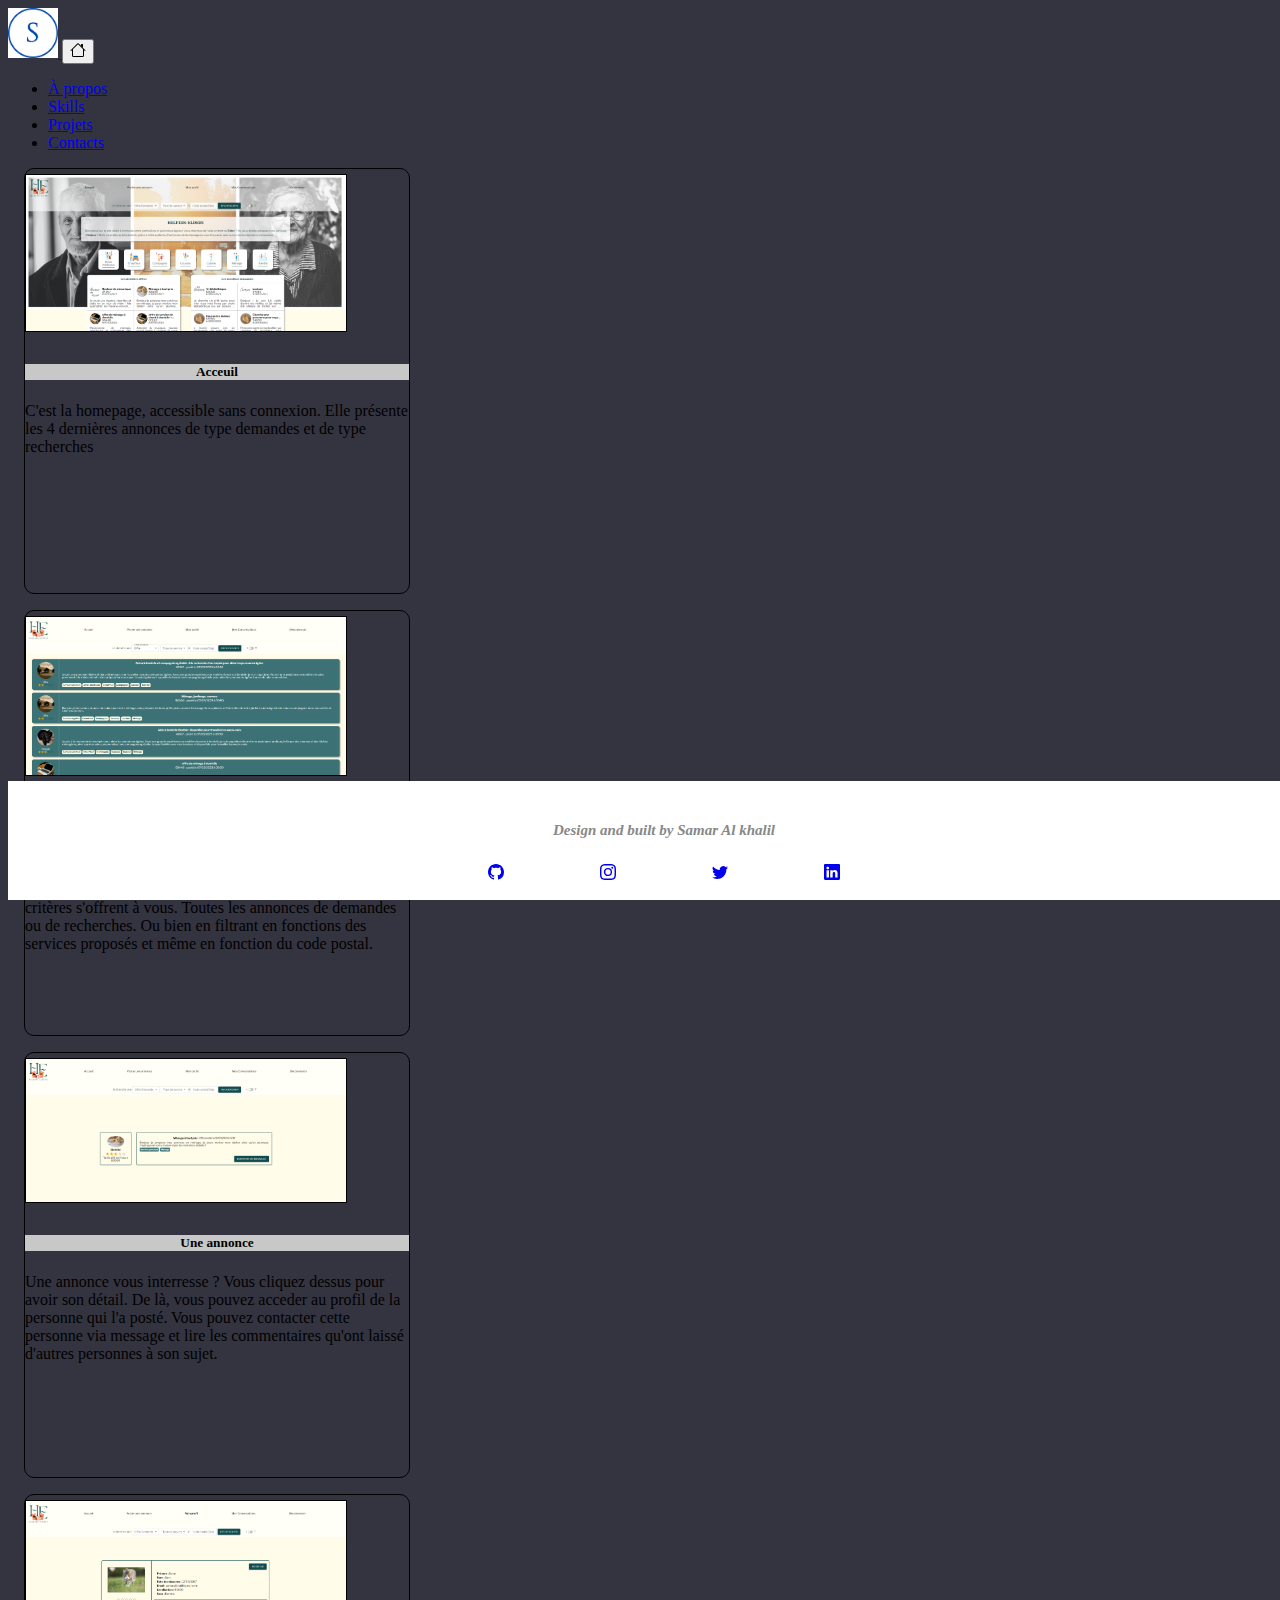
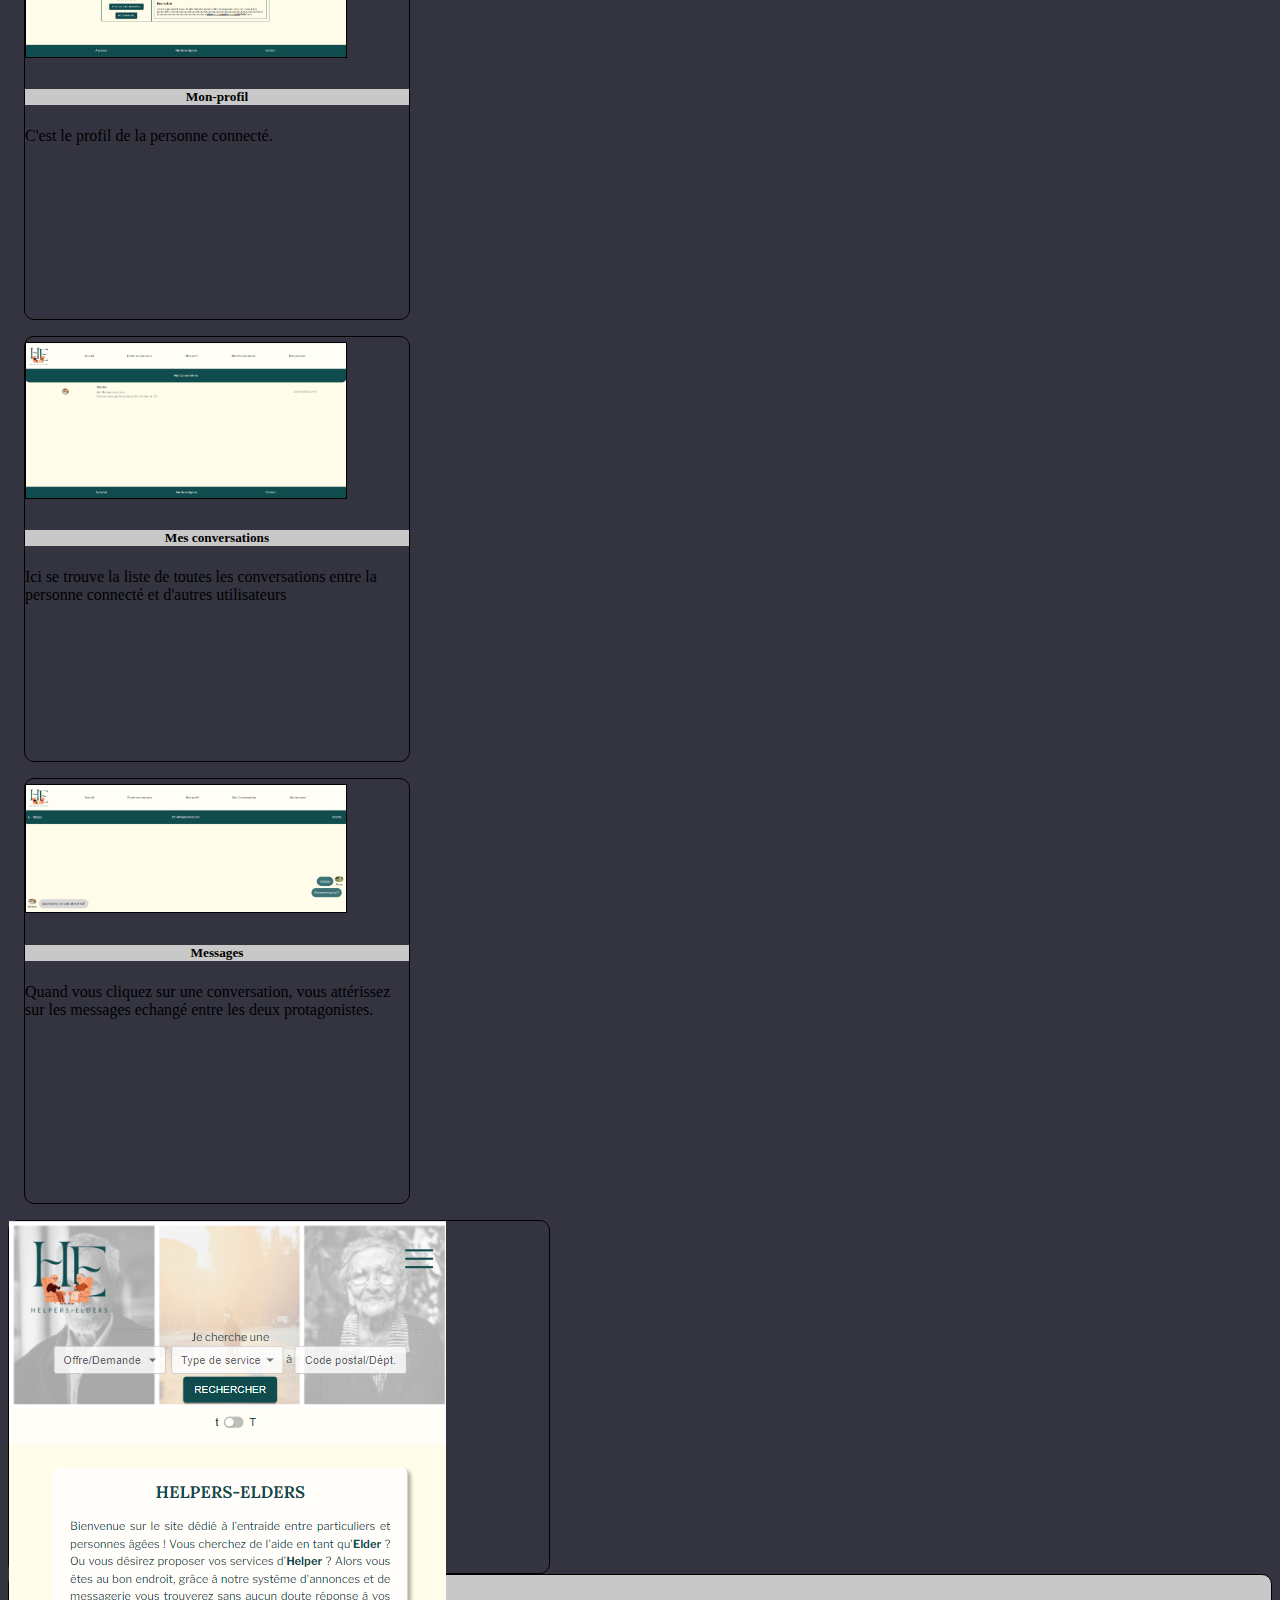
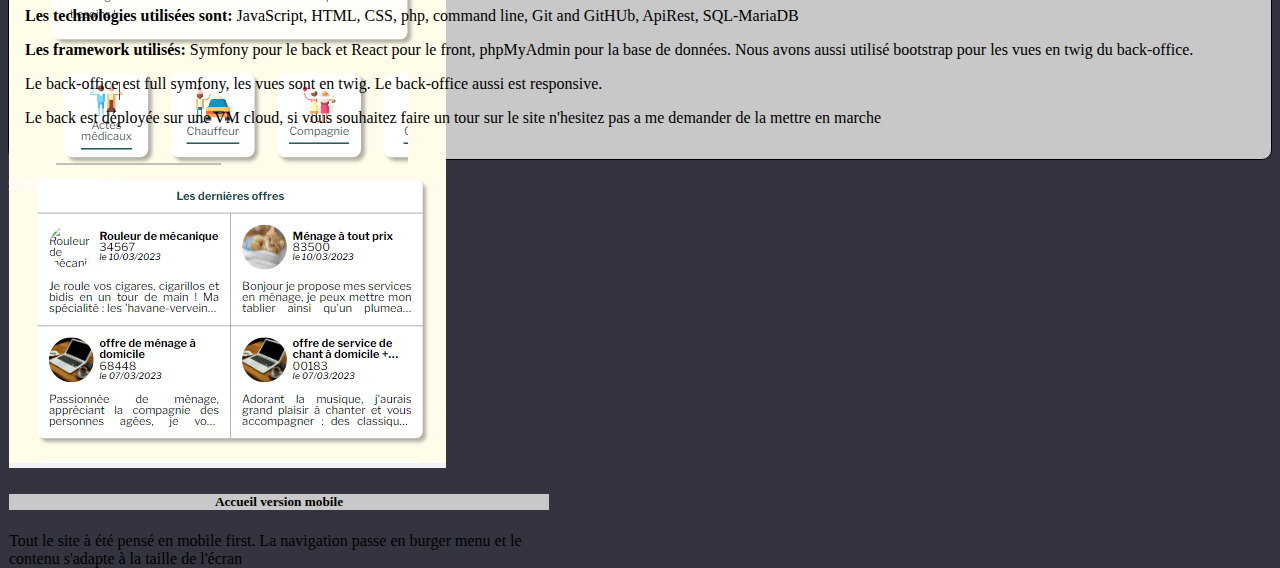
==== helper-elder.html @ 3463e3d9 "update" ====
<!DOCTYPE html>
<html lang="en">
<head>
    <!--required meta tags-->
    <meta charset="UTF-8">
    <meta http-equiv="X-UA-Compatible" content="IE=edge">
    <meta name="viewport" content="width=device-width, initial-scale=1, shrink-to-fit=no">
   
     <!-- Bootstrap CSS v5.2.0-beta1 -->
    <link rel="stylesheet" href="https://cdn.jsdelivr.net/npm/bootstrap@5.2.0/dist/css/bootstrap.min.css"
            integrity="sha384-gH2yIJqKdNHPEq0n4Mqa/HGKIhSkIHeL5AyhkYV8i59U5AR6csBvApHHNl/vI1Bx" crossorigin="anonymous">
        
    <link rel="stylesheet" href="https://cdn.jsdelivr.net/npm/bootstrap@4.1.3/dist/css/bootstrap.min.css" integrity="sha384-MCw98/SFnGE8fJT3GXwEOngsV7Zt27NXFoaoApmYm81iuXoPkFOJwJ8ERdknLPMO" crossorigin="anonymous">
        
    <!--css link-->
    <link rel="stylesheet" type="text/css" href="./style.css" />
    <!--JavaScript link-->
    <script src="./script.js" defer></script>
        
    <title>My Portfolio</title>
</head>  
    
    <body>  
      <nav class="navbar navbar-expand-md  bg-light">
        <div class="container-fluid">
          <a class="navbar-brand" href="index.html">
            <img src="S-logo.png" alt="logo with an S inside" width="50" height="50">
          </a>   
          <button class="navbar-toggler" type="button" data-bs-toggle="collapse" data-bs-target="#navbarSupportedContent" aria-controls="navbarSupportedContent" aria-expanded="false" aria-label="Toggle navigation">
            <span class="navbar-toggler-icon"><svg xmlns="http://www.w3.org/2000/svg" width="16" height="16" fill="currentColor" class="bi bi-house" viewBox="0 0 16 16">
              <path fill-rule="evenodd" d="M2 13.5V7h1v6.5a.5.5 0 0 0 .5.5h9a.5.5 0 0 0 .5-.5V7h1v6.5a1.5 1.5 0 0 1-1.5 1.5h-9A1.5 1.5 0 0 1 2 13.5zm11-11V6l-2-2V2.5a.5.5 0 0 1 .5-.5h1a.5.5 0 0 1 .5.5z"/>
              <path fill-rule="evenodd" d="M7.293 1.5a1 1 0 0 1 1.414 0l6.647 6.646a.5.5 0 0 1-.708.708L8 2.207 1.354 8.854a.5.5 0 1 1-.708-.708L7.293 1.5z"/>
            </svg></span>
          </button>
          <div class="collapse navbar-collapse" id="navbarSupportedContent">
            <ul class="navbar-nav ms-auto mb-2 mb-lg-0 text-center">
              <li class="nav-item px-4" >
                <a class="nav-link active" aria-current="page" href="index.html#about">À propos</a>
              </li>
              <li class="nav-item px-4">
                <a class="nav-link active" aria-current="page" href="index.html#Skills">Skills</a>
              </li>
              <li class="nav-item px-4">
                <a class="nav-link active" aria-current="page" href="index.html#Project">Projets</a>
              </li>
              <li class="nav-item px-4">
                <a class="nav-link active" aria-current="page" href="index.html#contact">Contacts</a>
              </li>
              </ul>
          </div>      
        </div>
      </nav>  
     
      <main>
        <div class="row justify-content-center g-4 flex-wrap m-3" id="elder">
        
          <div class="card  detail">
            <img src="Capture d’écran helper-elder.png" class="card-img-top" alt="...">
            <div class="card-body">
              <h5 class="card-title">Acceuil</h5>
              <p class="card-text">C'est la homepage, accessible sans connexion. Elle présente les 4 dernières annonces de type demandes et de type recherches</p>  
            </div>
          </div>
          <div class="card detail">
            <img src="elder-annonces.png" class="card-img-top" alt="...">
            <div class="card-body">
              <h5 class="card-title">Annonces-search</h5>
              <p class="card-text">Une fois connecté à votre compte, ou bien inscrit via le formulaire d'inscrption avec verification d'email, vous pouvez lancer une recherche sur les annonces. Différents critères s'offrent à vous. Toutes les annonces de demandes ou de recherches. Ou bien en filtrant en fonctions des services proposés et même en fonction du code postal.</p>
            </div>
          </div>
          <div class="card detail">
            <img src="elder-annonce.png" class="card-img-top" alt="...">
            <div class="card-body">
              <h5 class="card-title">Une annonce</h5>
              <p class="card-text">Une annonce vous interresse ? Vous cliquez dessus pour avoir son détail. De là, vous pouvez acceder au profil de la personne qui l'a posté. Vous pouvez contacter cette personne via message et lire les commentaires qu'ont laissé d'autres personnes à son sujet.</p>
              
            </div>
          </div>
          <div class="card detail">
            <img src="helder-mon profil.png" class="card-img-top" alt="...">
            <div class="card-body">
              <h5 class="card-title">Mon-profil</h5>
              <p class="card-text">C'est le profil de la personne connecté.</p>
              
            </div>
          </div>
          <div class="card detail">
            <img src="elder-mes-conversations.png" class="card-img-top" alt="...">
            <div class="card-body">
              <h5 class="card-title">Mes conversations</h5>
              <p class="card-text">Ici se trouve la liste de toutes les conversations entre la personne connecté et d'autres utilisateurs</p>
              
            </div>
          </div>
          <div class="card detail">
            <img src="helder-mes-messages.png" class="card-img-top" alt="...">
            <div class="card-body">
              <h5 class="card-title">Messages</h5>
              <p class="card-text">Quand vous cliquez sur une conversation, vous attérissez sur les messages echangé entre les deux protagonistes.</p>
            
            </div>
          </div>
          <div class="card mb-3" id="mobil">
            <div class="row g-0">
              <div class="col-md-4">
                <img src="helder-mobil.png" class="card-img-top" alt="...">
              </div>
              <div class="col-md-8">
              <div class="card-body">
                <h5 class="card-title">Accueil version mobile</h5>
                <p class="card-text">Tout le site à été pensé en mobile first. La navigation passe en burger menu et le contenu s'adapte à la taille de l'écran</p>
              </div>
            </div> 
            </div>  
          </div>
        </div>  
        <div class="container pb-2 mb-5" id="elder-container">
          <p><span>Les technologies utilisées sont:</span>  JavaScript, HTML, CSS, php, command line, Git and GitHUb, ApiRest, SQL-MariaDB</p>
          <p><span>Les framework utilisés:</span>  Symfony pour le back et React pour le front, phpMyAdmin pour la base de données. Nous avons aussi utilisé bootstrap pour les vues en twig du back-office.</p>
          <p>Le back-office est full symfony, les vues sont en twig. Le back-office aussi est responsive.</p>
          <p>Le back est déployée sur une VM cloud, si vous souhaitez faire un tour sur le site n'hesitez pas a me demander de la mettre en marche</p>
        </div>
        <div><p>fffffffffffffffffff</p></div>
      </main>
    
      <footer>
        <h5>Design and built by Samar Al khalil</h5>
        <div class="cme">
          <div class="cont" id="git"><a href="https://github.com/Samar-al"><svg xmlns="http://www.w3.org/2000/svg" width="16" height="16" fill="currentColor" class="bi bi-github" viewBox="0 0 16 16">
            <path d="M8 0C3.58 0 0 3.58 0 8c0 3.54 2.29 6.53 5.47 7.59.4.07.55-.17.55-.38 0-.19-.01-.82-.01-1.49-2.01.37-2.53-.49-2.69-.94-.09-.23-.48-.94-.82-1.13-.28-.15-.68-.52-.01-.53.63-.01 1.08.58 1.23.82.72 1.21 1.87.87 2.33.66.07-.52.28-.87.51-1.07-1.78-.2-3.64-.89-3.64-3.95 0-.87.31-1.59.82-2.15-.08-.2-.36-1.02.08-2.12 0 0 .67-.21 2.2.82.64-.18 1.32-.27 2-.27.68 0 1.36.09 2 .27 1.53-1.04 2.2-.82 2.2-.82.44 1.1.16 1.92.08 2.12.51.56.82 1.27.82 2.15 0 3.07-1.87 3.75-3.65 3.95.29.25.54.73.54 1.48 0 1.07-.01 1.93-.01 2.2 0 .21.15.46.55.38A8.012 8.012 0 0 0 16 8c0-4.42-3.58-8-8-8z"/>
          </svg></a></div>
          <div class="cont" id="insta"><a href="https://www.instagram.com/samar.1203/"><svg xmlns="http://www.w3.org/2000/svg" width="16" height="16" fill="currentColor" class="bi bi-instagram" viewBox="0 0 16 16">
            <path d="M8 0C5.829 0 5.556.01 4.703.048 3.85.088 3.269.222 2.76.42a3.917 3.917 0 0 0-1.417.923A3.927 3.927 0 0 0 .42 2.76C.222 3.268.087 3.85.048 4.7.01 5.555 0 5.827 0 8.001c0 2.172.01 2.444.048 3.297.04.852.174 1.433.372 1.942.205.526.478.972.923 1.417.444.445.89.719 1.416.923.51.198 1.09.333 1.942.372C5.555 15.99 5.827 16 8 16s2.444-.01 3.298-.048c.851-.04 1.434-.174 1.943-.372a3.916 3.916 0 0 0 1.416-.923c.445-.445.718-.891.923-1.417.197-.509.332-1.09.372-1.942C15.99 10.445 16 10.173 16 8s-.01-2.445-.048-3.299c-.04-.851-.175-1.433-.372-1.941a3.926 3.926 0 0 0-.923-1.417A3.911 3.911 0 0 0 13.24.42c-.51-.198-1.092-.333-1.943-.372C10.443.01 10.172 0 7.998 0h.003zm-.717 1.442h.718c2.136 0 2.389.007 3.232.046.78.035 1.204.166 1.486.275.373.145.64.319.92.599.28.28.453.546.598.92.11.281.24.705.275 1.485.039.843.047 1.096.047 3.231s-.008 2.389-.047 3.232c-.035.78-.166 1.203-.275 1.485a2.47 2.47 0 0 1-.599.919c-.28.28-.546.453-.92.598-.28.11-.704.24-1.485.276-.843.038-1.096.047-3.232.047s-2.39-.009-3.233-.047c-.78-.036-1.203-.166-1.485-.276a2.478 2.478 0 0 1-.92-.598 2.48 2.48 0 0 1-.6-.92c-.109-.281-.24-.705-.275-1.485-.038-.843-.046-1.096-.046-3.233 0-2.136.008-2.388.046-3.231.036-.78.166-1.204.276-1.486.145-.373.319-.64.599-.92.28-.28.546-.453.92-.598.282-.11.705-.24 1.485-.276.738-.034 1.024-.044 2.515-.045v.002zm4.988 1.328a.96.96 0 1 0 0 1.92.96.96 0 0 0 0-1.92zm-4.27 1.122a4.109 4.109 0 1 0 0 8.217 4.109 4.109 0 0 0 0-8.217zm0 1.441a2.667 2.667 0 1 1 0 5.334 2.667 2.667 0 0 1 0-5.334z"/>
          </svg></a></div>
          <div class="cont" id="twit"><a href="https://twitter.com/samarAlkhalil"><svg xmlns="http://www.w3.org/2000/svg" width="16" height="16" fill="currentColor" class="bi bi-twitter" viewBox="0 0 16 16">
            <path d="M5.026 15c6.038 0 9.341-5.003 9.341-9.334 0-.14 0-.282-.006-.422A6.685 6.685 0 0 0 16 3.542a6.658 6.658 0 0 1-1.889.518 3.301 3.301 0 0 0 1.447-1.817 6.533 6.533 0 0 1-2.087.793A3.286 3.286 0 0 0 7.875 6.03a9.325 9.325 0 0 1-6.767-3.429 3.289 3.289 0 0 0 1.018 4.382A3.323 3.323 0 0 1 .64 6.575v.045a3.288 3.288 0 0 0 2.632 3.218 3.203 3.203 0 0 1-.865.115 3.23 3.23 0 0 1-.614-.057 3.283 3.283 0 0 0 3.067 2.277A6.588 6.588 0 0 1 .78 13.58a6.32 6.32 0 0 1-.78-.045A9.344 9.344 0 0 0 5.026 15z"/>
          </svg></a></div>
          <div class="cont" id="link"><a href="https://www.linkedin.com/in/samar-al-khalil/"><svg xmlns="http://www.w3.org/2000/svg" width="16" height="16" fill="currentColor" class="bi bi-linkedin" viewBox="0 0 16 16">
            <path d="M0 1.146C0 .513.526 0 1.175 0h13.65C15.474 0 16 .513 16 1.146v13.708c0 .633-.526 1.146-1.175 1.146H1.175C.526 16 0 15.487 0 14.854V1.146zm4.943 12.248V6.169H2.542v7.225h2.401zm-1.2-8.212c.837 0 1.358-.554 1.358-1.248-.015-.709-.52-1.248-1.342-1.248-.822 0-1.359.54-1.359 1.248 0 .694.521 1.248 1.327 1.248h.016zm4.908 8.212V9.359c0-.216.016-.432.08-.586.173-.431.568-.878 1.232-.878.869 0 1.216.662 1.216 1.634v3.865h2.401V9.25c0-2.22-1.184-3.252-2.764-3.252-1.274 0-1.845.7-2.165 1.193v.025h-.016a5.54 5.54 0 0 1 .016-.025V6.169h-2.4c.03.678 0 7.225 0 7.225h2.4z"/>
          </svg></a></div>

        </div>
      
        <!-- place footer here -->
      </footer>
      <!-- Bootstrap JavaScript Libraries -->
      <script src="./script.js"></script>
      <script src="https://cdn.jsdelivr.net/npm/@popperjs/core@2.11.5/dist/umd/popper.min.js"
        integrity="sha384-Xe+8cL9oJa6tN/veChSP7q+mnSPaj5Bcu9mPX5F5xIGE0DVittaqT5lorf0EI7Vk" crossorigin="anonymous">
      </script>
        
      <script src="https://cdn.jsdelivr.net/npm/bootstrap@5.2.0/dist/js/bootstrap.min.js"
        integrity="sha384-ODmDIVzN+pFdexxHEHFBQH3/9/vQ9uori45z4JjnFsRydbmQbmL5t1tQ0culUzyK" crossorigin="anonymous">
      </script>
    </body>
    
    </html>
---- style.css ----
body{
    background-color: rgb(52, 52, 64);
    
}
h1{
    color: white;
    font-size: 30px;
}
h2{
    color: white;
    font-size: 80px;
}
p{
    color: white;
}
.presentation{
    display: flex;
    flex-direction: column;
    flex-wrap: wrap;
    position: relative;
    margin-left: 4em; 
    top: 4em;
   
}
#skills{
    position: relative;
    top: 10em;
    margin-left: 4em;
    margin-right: 4em;
    padding: 1rem;
    border-radius: 30px;
    color:  rgb(52, 52, 64);
    background-color: rgb(255,255,255, 0.8);
    margin: 0 auto;
}
#skills h2{
    color:rgb(52, 52, 64);
}
.technos{
    display: flex;
    flex-direction: row;
    flex-wrap: wrap;
    justify-content: space-around;
    position: relative; 
    margin: 0 auto;
   
   
}
.techno{
    align-self: center;
    border: 2px solid white;
    margin: 5px;
    width: 8em;
    height: 9em;
    text-align: center;
}
.techno img{
    width: 5em;
    height: 6em;
    align-self: center;
    padding: 6px;
    
}
#project{
    position: relative;
    top: 16em;
    margin-left: 4em;
    color: white;
}

.card-project{
    display: flex;
    flex-direction: row;
    flex-wrap: wrap;
    justify-content: space-around;
    position: relative;
    margin-top: 4em;
}
.proj{
    width: 30em;
    height: 50em;
    border: 2px solid white;
    text-align: center;
    background-color: #e9ecef;
    color: black;
    border-radius: 30px;
    align-self: center;
} 
.proj:hover{
    box-shadow: 10px 10px 8px #888888;
    z-index: 2;
}

.proj p{
    color: black;
    padding: 1rem 1em 0 1em;
}
.proj img{
    width: 25rem;
    height: 15rem;
}
#contact{
    position: relative;
    top: 25em;
    margin-left: 4em;
    color: white;
    padding-bottom: 10em;
}
.form{
    position: relative;
    margin-top: 3em;
    margin-left: 4em;

}
form input{
    width: 460px;
}
#button{
    color: black;
    background-color: #888888;
    border: none;
    border-radius: 30px;
    width: 80px;
    margin-left: 10em;   
}
footer{
    position: fixed;
    bottom: 0;
    background-color: white;
    width: 100%;
    
}
footer h5{
    text-align: center;
    font-size: 15px;
    font-style: italic;
    color: #888888;
}
.cme{
    display: flex;
    justify-content: center;
   
}

.cme .cont{
    padding-inline: 3em;
}


@media screen and (max-width:1300px ) {
    .presentation, .skills{
        padding: 2em;
        left: -2em;
    }
    .contact{
        padding-right: 2em;
    }
    .card-project{
        flex-direction: column;
    }
    
    .proj{
        margin-left: -4em;
        width: 20em;
        height: auto;
    }
    .proj img{
        width: 14em;
        height: 13em;
    }
    .technos, .proj{
        flex-direction: column;
        align-items: space-around;
        height: 100%;
        margin-top: 2em;

    }
    .contact h3{
        font-size: 1em;
    }
    .techno{
        margin-top: 2em;
        justify-self: center;
    }
    form{
        margin-left: -4em;
    }
    .form input{
        width: 50%;
    }
    .form textarea{
        width: 80%;

    }
    #button{
        width: 25%;
        margin-left: 5em;
    }
    footer{
        padding: 1em;
    }
}

#canvas {
	position: fixed;
	z-index: -1;
	left: 0;
	top: 0;
	width: 100%;
	height: 100%;
}

/****************/
/* details page */
/***************/

.card.detail{
    margin:1rem;
    width: 24rem;
    height: 26.5rem;
    border: 1px solid black;
    border-radius:10px; 
}
#mobil{
    height: 22rem;
    max-width: 540px;
    border: 1px solid black;
    border-radius:10px;
  
}
.card.detail img{
    width: 20rem;
    margin: 5px auto;
    border: 1.5px solid black;
}
.card.detail h5, #mobil h5{
    background-color: #c8c8c8;
    text-align: center;
}
.card.detail p, #mobil p{
    color:black;
}

#elder-container{
    background-color: #c8c8c8;
    border: 1px solid black;
    border-radius: 10px;
    padding: 1rem;
}
#elder-container p, #oflix-container p {
    color: black;
    
}
span{
    font-weight: bold;
}
#oflix-container{
    background-color: #c8c8c8;
    border: 1px solid black;
    border-radius: 10px;
    height: 10rem;
    width: 60rem;
    margin-top: 5rem;
}
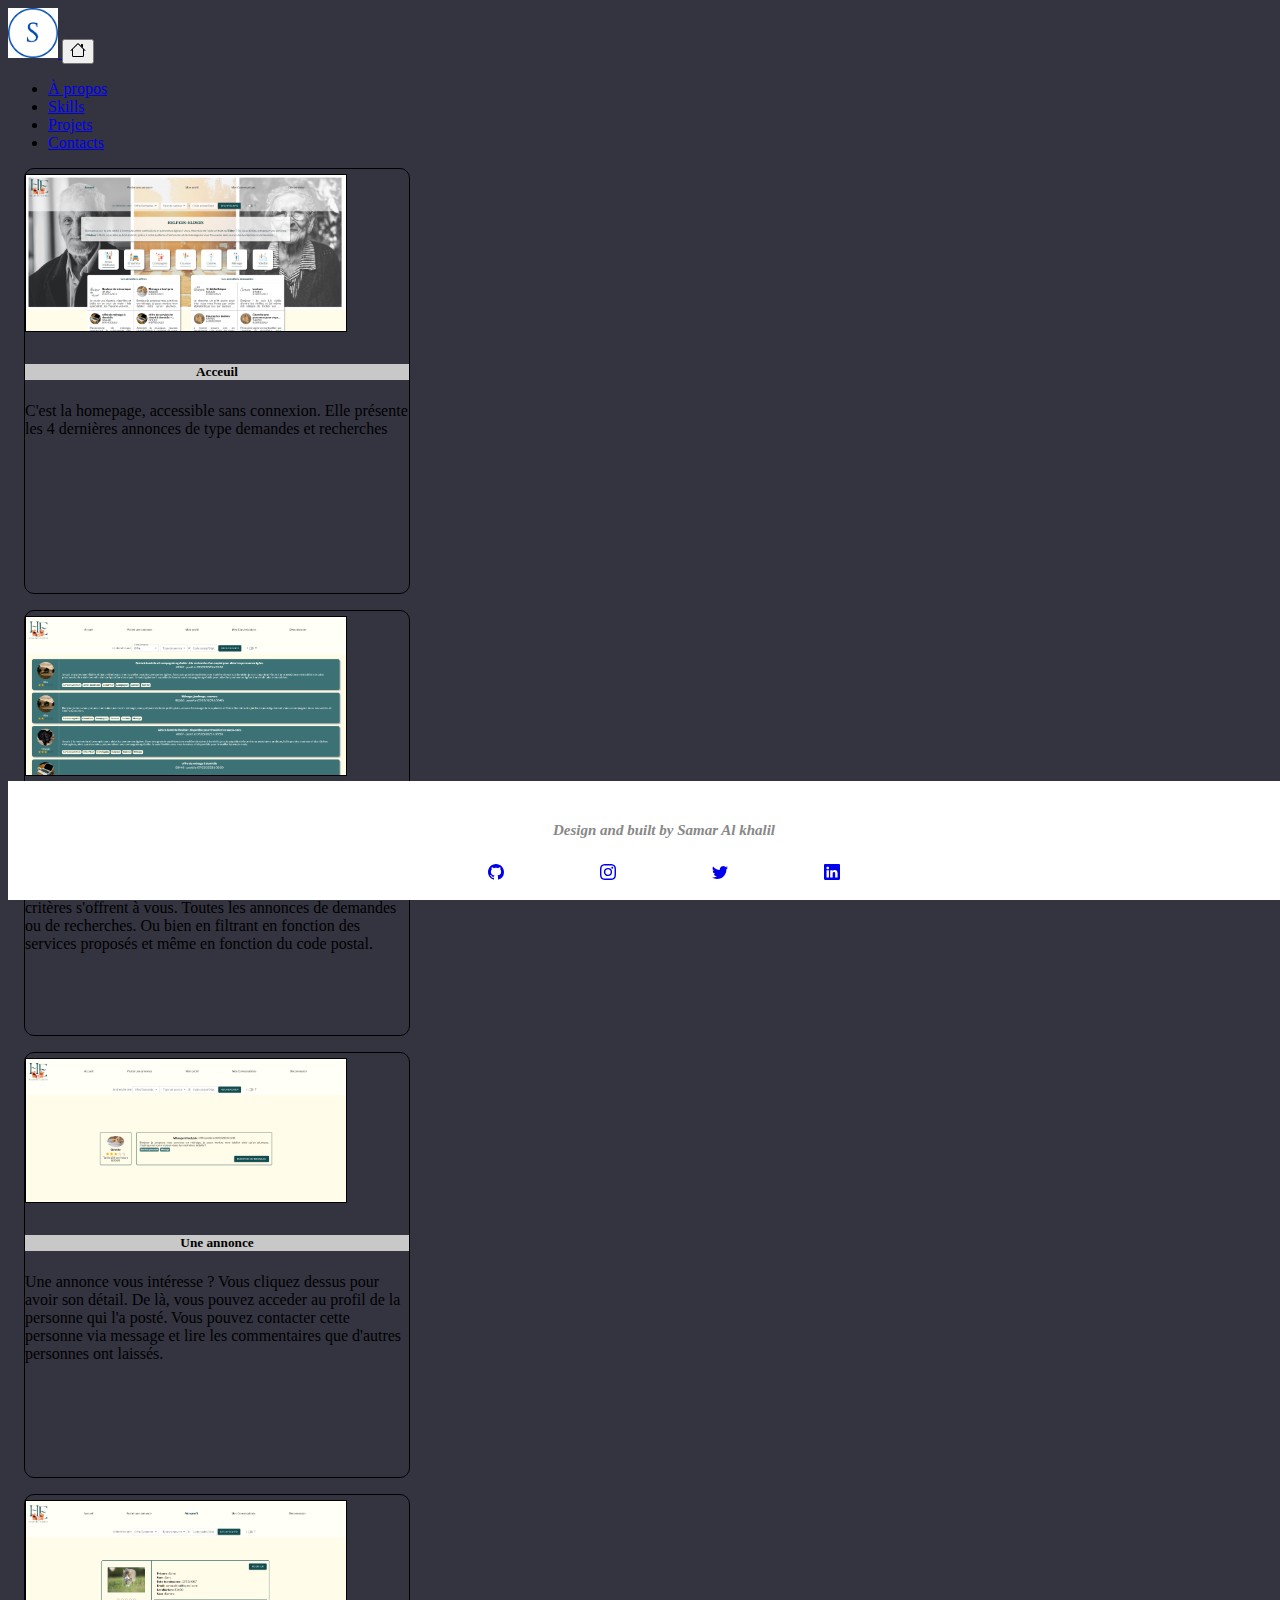
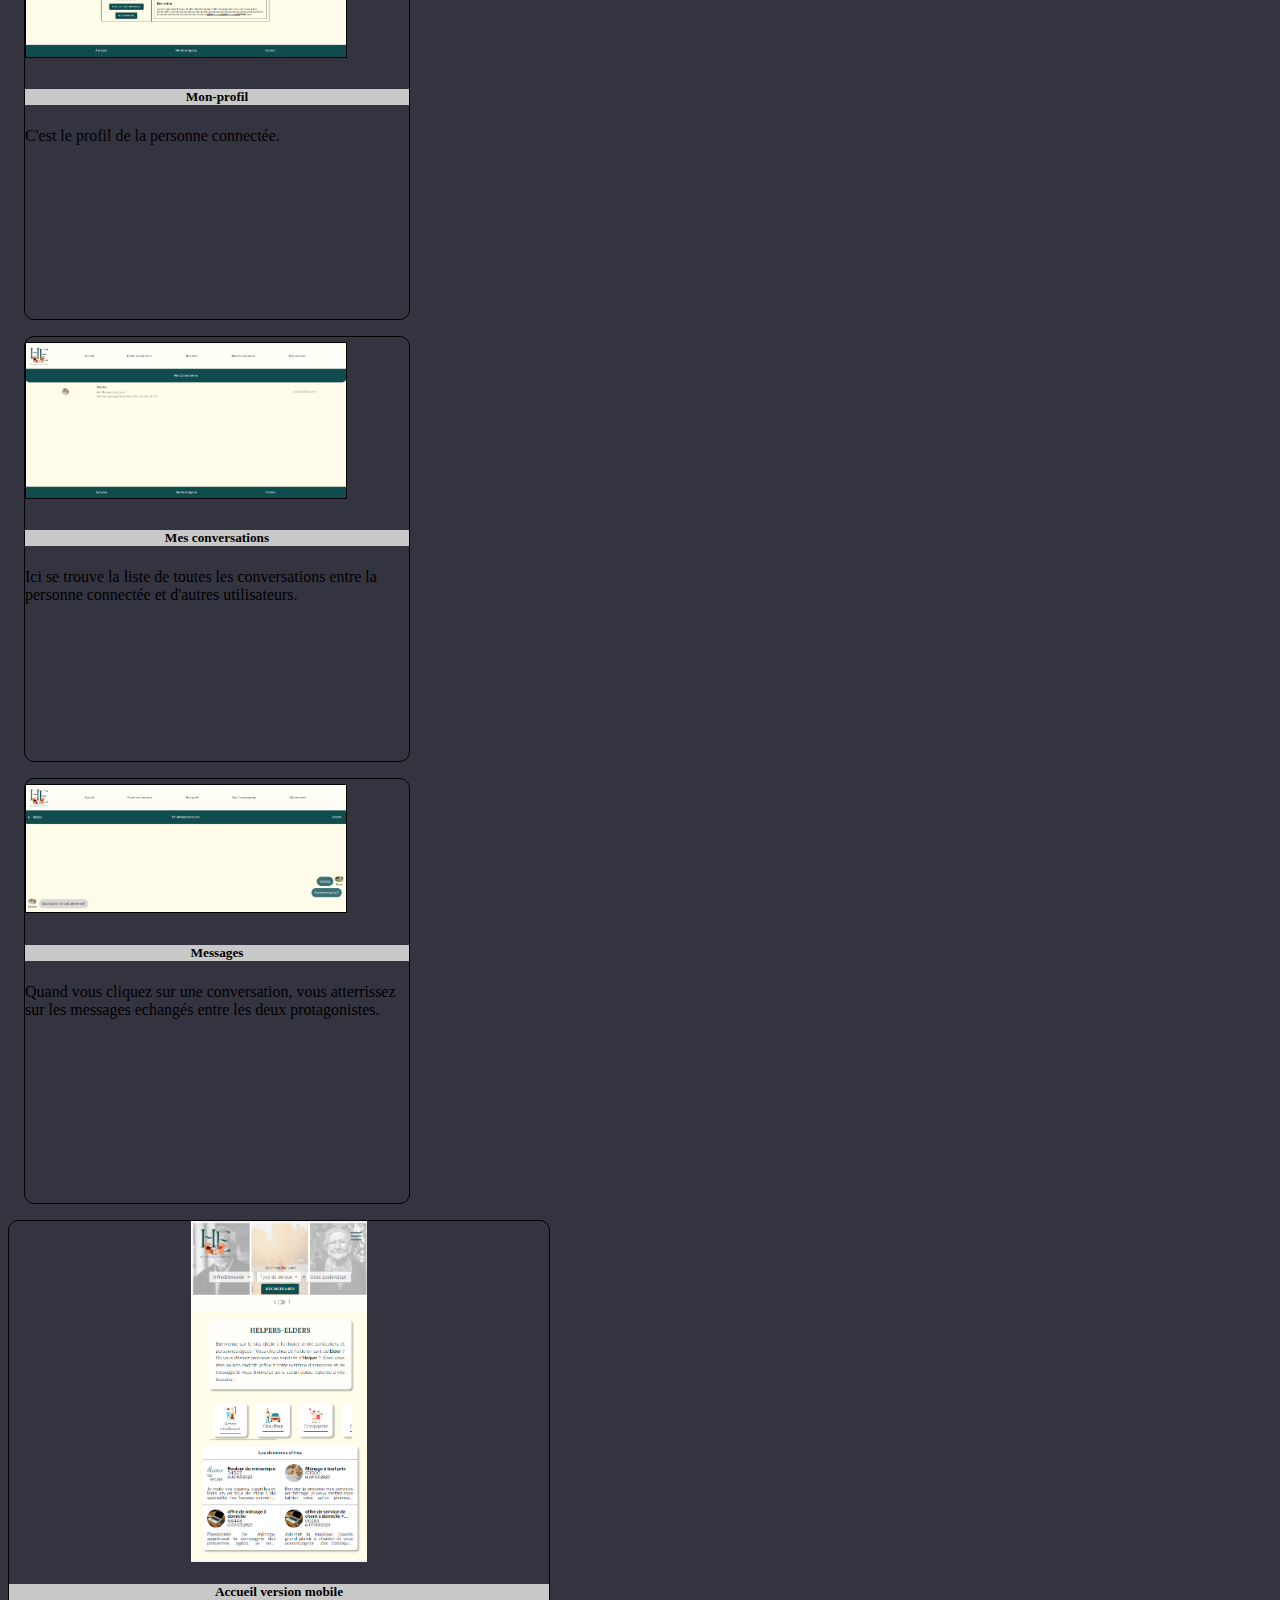
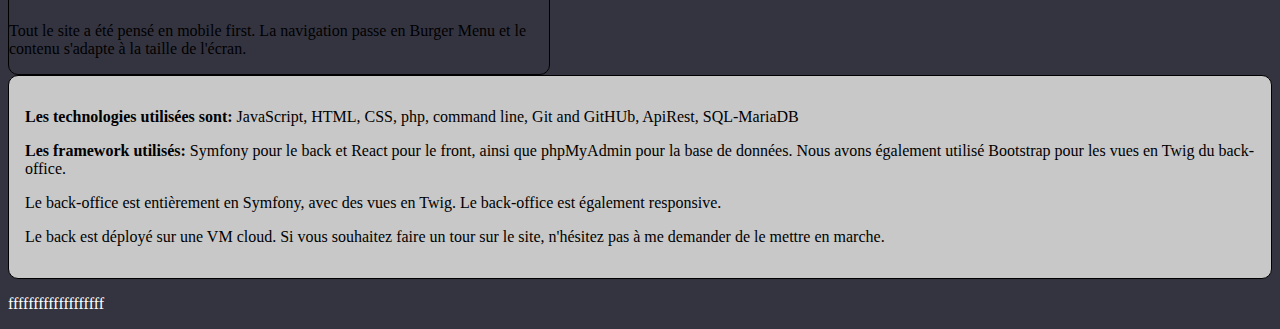
==== commit 6815cfaa: "correctifs" ====
--- a/helper-elder.html
+++ b/helper-elder.html
@@ -58,21 +58,21 @@
             <img src="Capture d’écran helper-elder.png" class="card-img-top" alt="...">
             <div class="card-body">
               <h5 class="card-title">Acceuil</h5>
-              <p class="card-text">C'est la homepage, accessible sans connexion. Elle présente les 4 dernières annonces de type demandes et de type recherches</p>  
+              <p class="card-text">C'est la homepage, accessible sans connexion. Elle présente les 4 dernières annonces de type demandes et recherches</p>  
             </div>
           </div>
           <div class="card detail">
             <img src="elder-annonces.png" class="card-img-top" alt="...">
             <div class="card-body">
               <h5 class="card-title">Annonces-search</h5>
-              <p class="card-text">Une fois connecté à votre compte, ou bien inscrit via le formulaire d'inscrption avec verification d'email, vous pouvez lancer une recherche sur les annonces. Différents critères s'offrent à vous. Toutes les annonces de demandes ou de recherches. Ou bien en filtrant en fonctions des services proposés et même en fonction du code postal.</p>
+              <p class="card-text">Une fois connecté à votre compte, ou bien inscrit via le formulaire d'inscription avec verification d'email, vous pouvez lancer une recherche sur les annonces. Différents critères s'offrent à vous. Toutes les annonces de demandes ou de recherches. Ou bien en filtrant en fonction des services proposés et même en fonction du code postal.</p>
             </div>
           </div>
           <div class="card detail">
             <img src="elder-annonce.png" class="card-img-top" alt="...">
             <div class="card-body">
               <h5 class="card-title">Une annonce</h5>
-              <p class="card-text">Une annonce vous interresse ? Vous cliquez dessus pour avoir son détail. De là, vous pouvez acceder au profil de la personne qui l'a posté. Vous pouvez contacter cette personne via message et lire les commentaires qu'ont laissé d'autres personnes à son sujet.</p>
+              <p class="card-text">Une annonce vous intéresse ? Vous cliquez dessus pour avoir son détail. De là, vous pouvez acceder au profil de la personne qui l'a posté. Vous pouvez contacter cette personne via message et lire les commentaires que d'autres personnes ont laissés.</p>
               
             </div>
           </div>
@@ -80,7 +80,7 @@
             <img src="helder-mon profil.png" class="card-img-top" alt="...">
             <div class="card-body">
               <h5 class="card-title">Mon-profil</h5>
-              <p class="card-text">C'est le profil de la personne connecté.</p>
+              <p class="card-text">C'est le profil de la personne connectée.</p>
               
             </div>
           </div>
@@ -88,7 +88,7 @@
             <img src="elder-mes-conversations.png" class="card-img-top" alt="...">
             <div class="card-body">
               <h5 class="card-title">Mes conversations</h5>
-              <p class="card-text">Ici se trouve la liste de toutes les conversations entre la personne connecté et d'autres utilisateurs</p>
+              <p class="card-text">Ici se trouve la liste de toutes les conversations entre la personne connectée et d'autres utilisateurs.</p>
               
             </div>
           </div>
@@ -96,7 +96,7 @@
             <img src="helder-mes-messages.png" class="card-img-top" alt="...">
             <div class="card-body">
               <h5 class="card-title">Messages</h5>
-              <p class="card-text">Quand vous cliquez sur une conversation, vous attérissez sur les messages echangé entre les deux protagonistes.</p>
+              <p class="card-text">Quand vous cliquez sur une conversation, vous atterrissez sur les messages echangés entre les deux protagonistes.</p>
             
             </div>
           </div>
@@ -108,7 +108,7 @@
               <div class="col-md-8">
               <div class="card-body">
                 <h5 class="card-title">Accueil version mobile</h5>
-                <p class="card-text">Tout le site à été pensé en mobile first. La navigation passe en burger menu et le contenu s'adapte à la taille de l'écran</p>
+                <p class="card-text">Tout le site a été pensé en mobile first. La navigation passe en Burger Menu et le contenu s'adapte à la taille de l'écran.</p>
               </div>
             </div> 
             </div>  
@@ -116,9 +116,9 @@
         </div>  
         <div class="container pb-2 mb-5" id="elder-container">
           <p><span>Les technologies utilisées sont:</span>  JavaScript, HTML, CSS, php, command line, Git and GitHUb, ApiRest, SQL-MariaDB</p>
-          <p><span>Les framework utilisés:</span>  Symfony pour le back et React pour le front, phpMyAdmin pour la base de données. Nous avons aussi utilisé bootstrap pour les vues en twig du back-office.</p>
-          <p>Le back-office est full symfony, les vues sont en twig. Le back-office aussi est responsive.</p>
-          <p>Le back est déployée sur une VM cloud, si vous souhaitez faire un tour sur le site n'hesitez pas a me demander de la mettre en marche</p>
+          <p><span>Les framework utilisés:</span> Symfony pour le back et React pour le front, ainsi que phpMyAdmin pour la base de données. Nous avons également utilisé Bootstrap pour les vues en Twig du back-office.</p>
+          <p>Le back-office est entièrement en Symfony, avec des vues en Twig. Le back-office est également responsive.</p>
+          <p>Le back est déployé sur une VM cloud. Si vous souhaitez faire un tour sur le site, n'hésitez pas à me demander de le mettre en marche.</p>
         </div>
         <div><p>fffffffffffffffffff</p></div>
       </main>
--- a/style.css
+++ b/style.css
@@ -8,7 +8,7 @@
 }
 h2{
     color: white;
-    font-size: 80px;
+    font-size: 3rem;
 }
 p{
     color: white;
@@ -43,8 +43,7 @@
     justify-content: space-around;
     position: relative; 
     margin: 0 auto;
-   
-   
+      
 }
 .techno{
     align-self: center;
@@ -78,7 +77,7 @@
 }
 .proj{
     width: 30em;
-    height: 50em;
+    height: 54em;
     border: 2px solid white;
     text-align: center;
     background-color: #e9ecef;
@@ -86,6 +85,12 @@
     border-radius: 30px;
     align-self: center;
 } 
+.projet-list{
+    list-style-type: none;
+    text-align: center;
+    padding: 0 2rem 1rem 1rem;
+  
+}
 .proj:hover{
     box-shadow: 10px 10px 8px #888888;
     z-index: 2;
@@ -158,6 +163,16 @@
     .card-project{
         flex-direction: column;
     }
+    h4.text-nowrap{
+        
+        margin-left: -0.8rem;
+    }
+    
+    #mobil img{
+       max-width: 150px;
+       max-height: 341px;
+       
+    }
     
     .proj{
         margin-left: -4em;
@@ -199,7 +214,21 @@
     footer{
         padding: 1em;
     }
-}
+
+  
+}
+@media (max-width: 576px) {
+    #mobil {
+      display: flex;
+      flex-direction: column;
+    }
+    #mobil img{
+        width:10rem;
+      }
+    #mobil .col-md-4 {
+      width: 100%;
+    }
+  }
 
 #canvas {
 	position: fixed;
@@ -222,11 +251,16 @@
     border-radius:10px; 
 }
 #mobil{
-    height: 22rem;
+    height: auto; /* Adjusted to allow for variable content height */
     max-width: 540px;
     border: 1px solid black;
-    border-radius:10px;
+    border-radius: 10px;
   
+}
+#mobil img{
+    margin: auto;
+    display: block; /* Added to center the image horizontally */
+    max-width: 100%; /* Added to prevent image overflow on smaller screens */
 }
 .card.detail img{
     width: 20rem;
@@ -258,7 +292,7 @@
     background-color: #c8c8c8;
     border: 1px solid black;
     border-radius: 10px;
-    height: 10rem;
+    height:auto;
     width: 60rem;
     margin-top: 5rem;
 }
